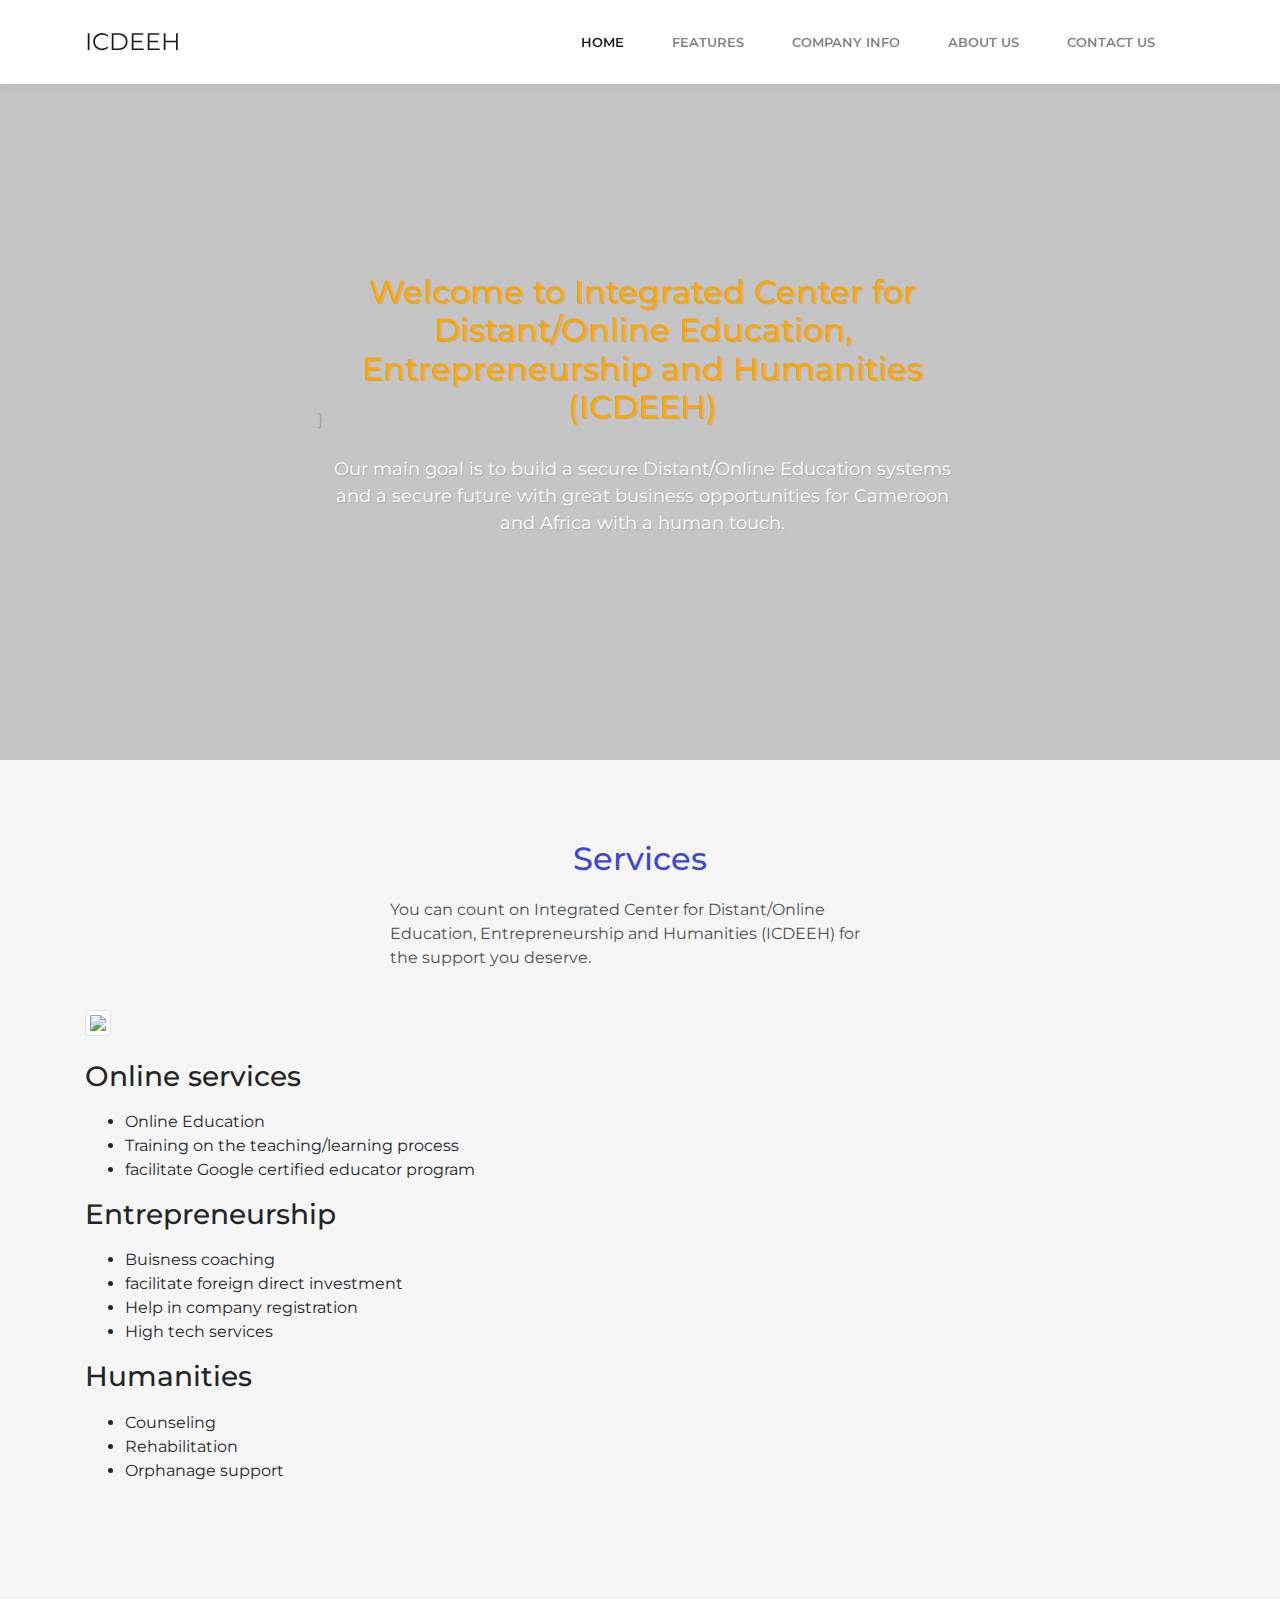
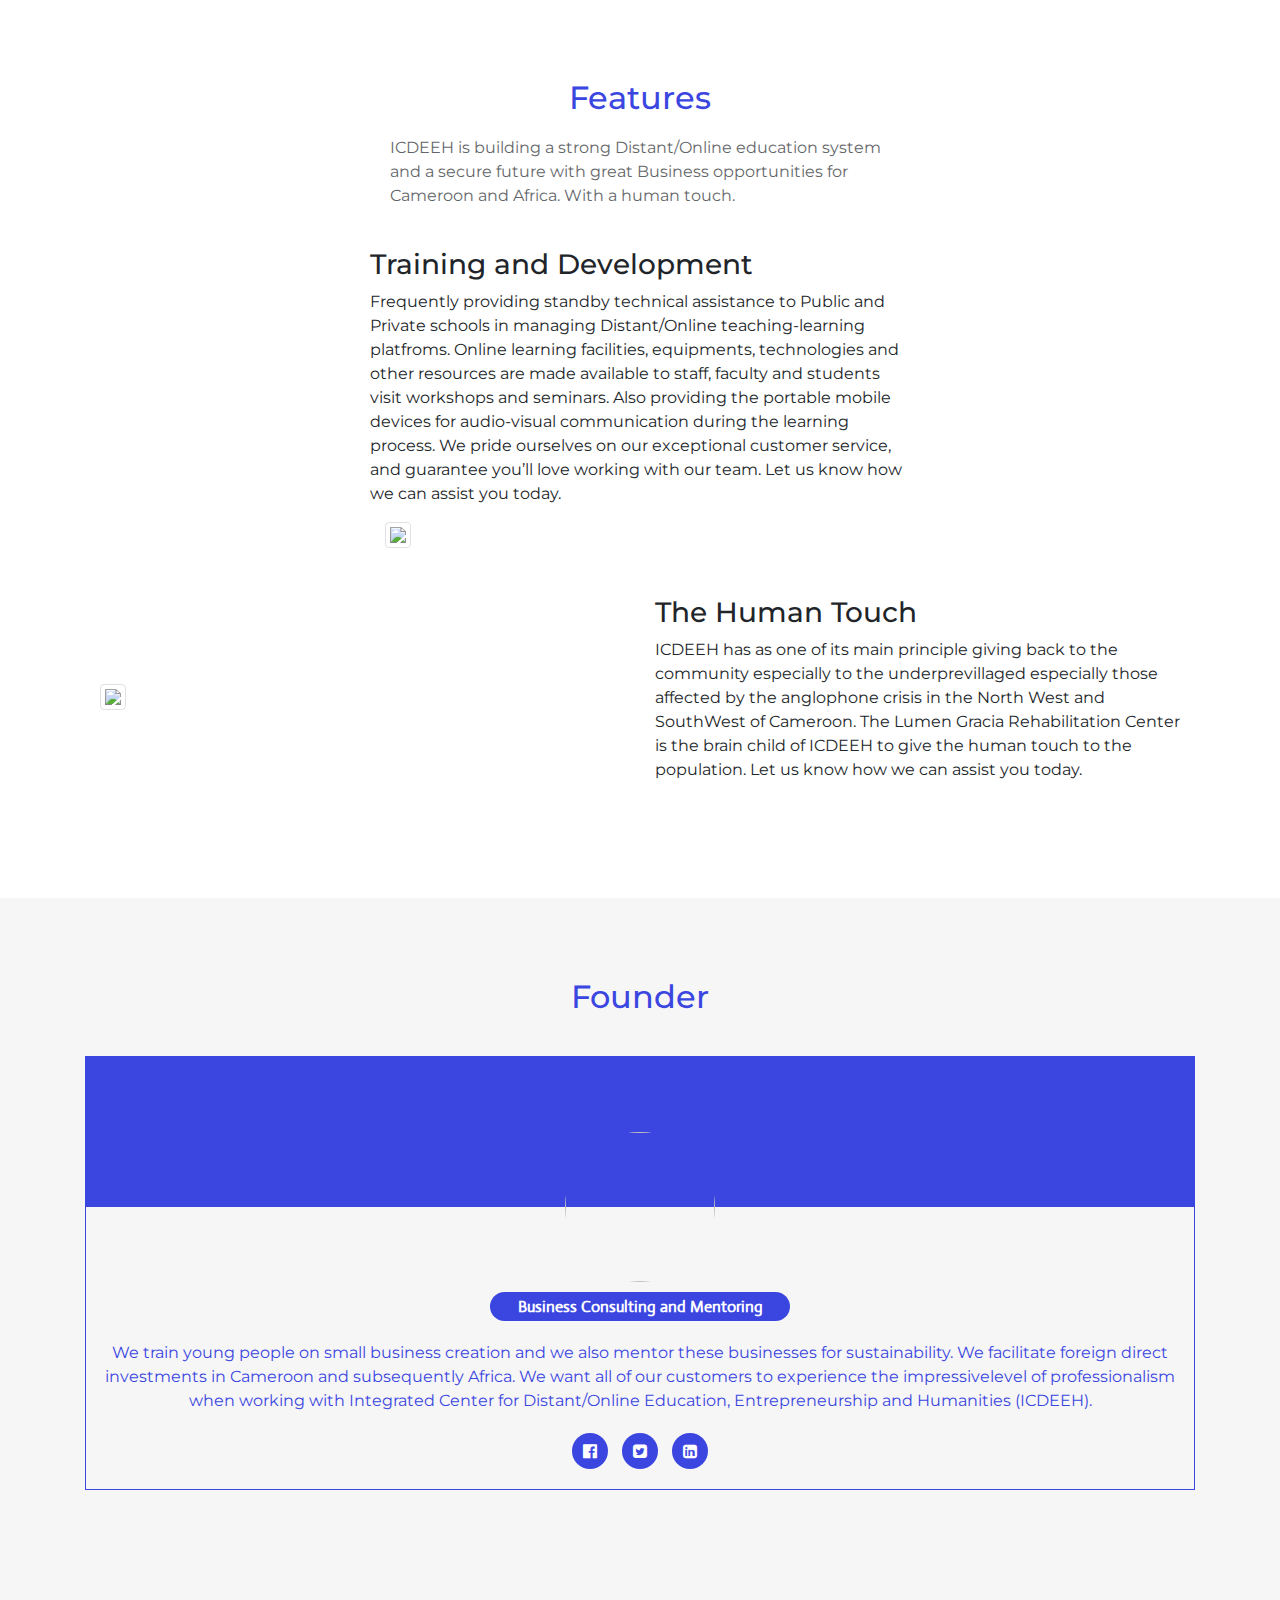
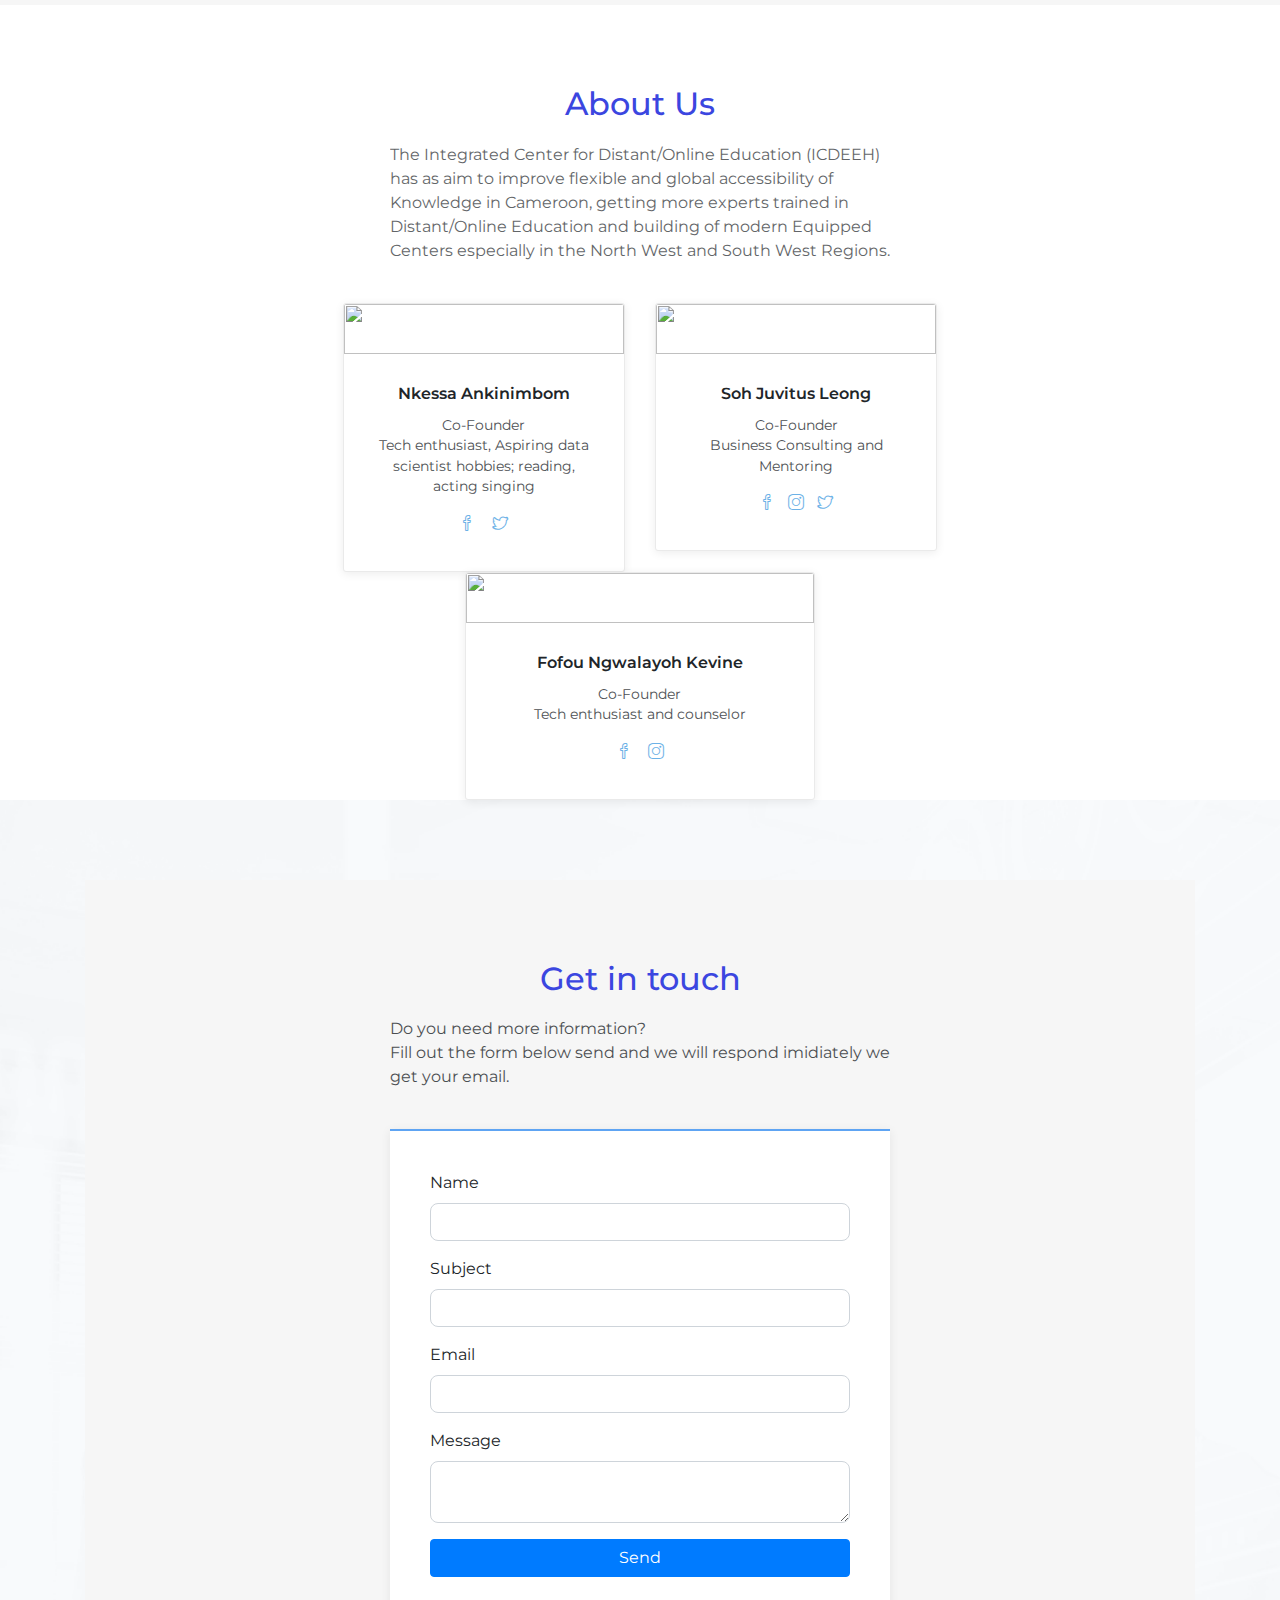
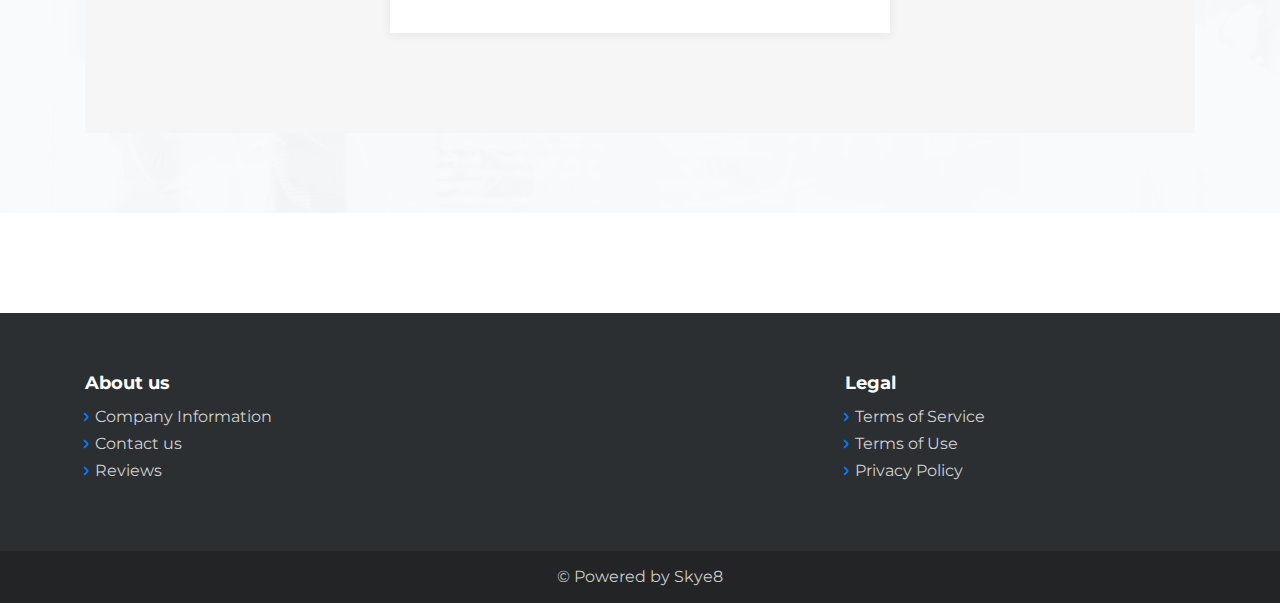
==== index.html @ c509e7cc "Add files via upload" ====
<!DOCTYPE html>
<html>

<head>
    <meta charset="utf-8">
    <meta name="viewport" content="width=device-width, initial-scale=1.0, shrink-to-fit=no">
    <title>ICDEEH</title>
    <link rel="stylesheet" href="assets/bootstrap/css/bootstrap.min.css">
    <link rel="stylesheet" href="https://fonts.googleapis.com/css?family=Montserrat:400,400i,700,700i,600,600i">
    <link rel="stylesheet" href="https://fonts.googleapis.com/css?family=Actor">
    <link rel="stylesheet" href="assets/fonts/font-awesome.min.css">
    <link rel="stylesheet" href="assets/fonts/simple-line-icons.min.css">
    <link rel="stylesheet" href="https://cdnjs.cloudflare.com/ajax/libs/baguettebox.js/1.10.0/baguetteBox.min.css">
    <link rel="stylesheet" href="assets/css/Modern-Contact-Form.css">
    <link rel="stylesheet" href="assets/css/Profile-Card.css">
    <link rel="stylesheet" href="assets/css/smoothproducts.css">
</head>

<body>
    <nav class="navbar navbar-light navbar-expand-lg fixed-top bg-white clean-navbar">
        <div class="container"><a class="navbar-brand logo" href="#">ICDEEH</a><button data-toggle="collapse" class="navbar-toggler" data-target="#navcol-1"><span class="sr-only">Toggle navigation</span><span class="navbar-toggler-icon"></span></button>
            <div class="collapse navbar-collapse"
                id="navcol-1">
                <ul class="nav navbar-nav ml-auto">
                    <li class="nav-item"><a class="nav-link active" href="index.html">Home</a></li>
                    <li class="nav-item"><a class="nav-link" href="features.html">Features</a></li>
                     <li class="nav-item"><a class="nav-link" href="companyinfo.html">Company Info</a></li>
                    <li class="nav-item"><a class="nav-link" href="about-us.html">About Us</a></li>
                    <li class="nav-item"><a class="nav-link" href="contact-us.html">Contact Us</a></li>
                </ul>
            </div>
        </div>
    </nav>
    <main class="page landing-page">
        <section class="clean-block clean-hero" style="background-image:url(&quot;assets/img/qw.jpeg&quot;);color:rgb(22 22 23 / 25%);"> 
}
            <div class="text">
                <h2 style="color:orange;">Welcome to Integrated Center for Distant/Online Education, Entrepreneurship and Humanities (ICDEEH)</h2>
                <p>Our main goal is to build a secure Distant/Online Education systems and a secure future with great business opportunities for Cameroon and Africa with a human touch. </p>
               </div>
        </section>
        <section class="clean-block clean-info dark">
            <div class="container">
                <div class="block-heading">
                    <h2 class="" style ="color:#3b46e0;">Services</h2>
                    <p>You can count on Integrated Center for Distant/Online Education, Entrepreneurship and Humanities (ICDEEH) for the support you deserve. </p>
                </div>
                <div class="row align-items-center">
                    <div class="col-md-6"><img class="img-thumbnail" src="assets/img/service.jpeg"></div>
                    <div class="col-md-6">
                        
                        </div> </div>  <br><h3>Online services</h3>
                       
                             <ul style ="text-align: left;"> 
                       <li>Online Education </li>
                       <li>Training on the teaching/learning process</li>
                       <li>facilitate Google certified educator program</li>
                      </ul>  
                         <h3>Entrepreneurship</h3>
                      
                            <ul style ="text-align: left;"> 
                             <li>Buisness coaching</li>
                             <li> facilitate foreign direct investment</li>
                             <li>Help in company registration</li>
                             <li>High tech services</li>
                           </ul>
                              <h3>Humanities</h3>
                       
                           
                           <ul style ="text-align: left;"> 
                              <li>Counseling</li>
                              <li>Rehabilitation</li>
                              <li>Orphanage support</li>
                            </ul>
                </div>
           
        </section>
        <section class="clean-block features">
            <div class="container">
                <div class="block-heading">
                    <h2 class="" style ="color:#3b46e0;">Features</h2>
                    <p>ICDEEH is building a strong Distant/Online education system and 
                    a secure future with great Business opportunities for Cameroon and Africa. With a human touch. </p>
                </div>
                <div class="row justify-content-center">
                    <div class="col-md-6">
                         <h3>Training and Development</h3>
                        <div class="getting-started-info">
                            <p>Frequently providing standby technical assistance to Public and 
                                Private schools in managing Distant/Online teaching-learning platfroms. 
                                Online learning facilities, equipments, technologies and other resources 
                                are made available to staff, faculty and students visit workshops and seminars. 
                                Also providing the portable mobile devices for audio-visual communication 
                                during the learning process. We pride ourselves on our exceptional customer 
                                service, and guarantee you’ll love working with our team. Let us know how we can assist you today.</p>
                      
                    </div>
                    <div class="col-md-6"><img class="img-thumbnail" src="assets/img/kids.jpeg"></div>
                </div>
            </div>
            <div class="container pt-5">
            <div class="row align-items-center">
                    <div class="col-md-6"><img class="img-thumbnail" src="assets/img/3.jpeg"></div>
                    <div class="col-md-6">
                        <h3>The Human Touch</h3>
                        <div class="getting-started-info">
                            <p>ICDEEH has as one of its main principle giving back to the community 
                                especially to the underprevillaged especially those affected by the anglophone 
                                crisis in the North West and SouthWest of Cameroon. The Lumen Gracia 
                                Rehabilitation Center is the brain child of ICDEEH to give the human 
                                touch to the population.  Let us know how we can assist you today.</p>
                      
                </div>
            </div>
        </section>
        <section class="clean-block slider dark">
            <div class="container">
                <div class="block-heading" style ="color:#3b46e0;">
                    <h2 style ="color:#3b46e0;">Founder</h2>
                </div>
                <div class="profile-card" style ="color:#3b46e0;">
                    <div class="profile-back"></div><img class="rounded-circle profile-pic" src="assets/img/senka.jpeg" style = "height:150px;">
                    <h3 class="profile-name">Business Consulting and Mentoring</h3>
                    <p class="profile-bio">We train young people on small business creation and we 
                        also mentor these businesses for sustainability. We facilitate foreign direct 
                        investments in Cameroon and subsequently Africa. We want all of our customers 
                        to experience the impressivelevel of professionalism when working with Integrated 
                        Center for Distant/Online Education, Entrepreneurship and Humanities (ICDEEH). </p>
                    <ul
                        class="social-list">
                        <li> <i class="fa fa-facebook-official"></i></li>
                        <li> <i class="fa fa-twitter-square"></i></li>
                        <li> <i class="fa fa-linkedin-square"></i></li>
                        </ul>
                </div>
               
            </div>
        </section>
        <section class="clean-block about-us">
            <div class="container">
                <div class="block-heading">
                    <h2 class="" style ="color:#3b46e0;">About Us</h2>
                    <p>The Integrated Center for Distant/Online Education (ICDEEH) has as aim 
                        to improve flexible and global accessibility of Knowledge in Cameroon,
                        getting more experts trained in Distant/Online Education and building
                         of modern Equipped Centers especially in the North West and South West Regions.</p>
                </div>
                <div class="row justify-content-center">
                    <div class="row justify-content-center">
                        <div class="col-sm-6 col-lg-4">
                            <div class="card clean-card text-center"><img class="card-img-top w-100 d-block" src="assets/img/1.jpeg" style = "height:50px;">
                                <div class="card-body info">
                                    <h4 class="card-title">Nkessa Ankinimbom</h4>
                                    <p class="card-text">Co-Founder <br> Tech enthusiast, Aspiring data scientist
                                       hobbies; reading, acting singing
                                       </p>
                                    <div class="icons"><a href="https://web.facebook.com/nkesaankiniimbom.nammyblinky"><i class="icon-social-facebook"></i></a>
                                    
                                    <a href="https://twitter.com/kini_muso"><i class="icon-social-twitter"></i></a></div>
                                </div>
                            </div>
                        </div>
                        <div class="col-sm-6 col-lg-4">
                            <div class="card clean-card text-center"><img class="card-img-top w-100 d-block" src="assets/img/1.jpeg" style = "height:50px;">
                                <div class="card-body info">
                                    <h4 class="card-title">Soh Juvitus Leong</h4>
                                    <p class="card-text">Co-Founder <br> Business Consulting and Mentoring
                                       </p>
                                   <div class="icons"><a href="https://www.facebook.com/soh.juvitusleong.1"><i class="icon-social-facebook"></i></a><a href="https://www.instagram.com/invites/contact/?i=1l62acg8d7squ&utm_content=6cb8hrg"><i class="icon-social-instagram"></i></a><a href="https://twitter.com/soh_juvitus?s=09"><i class="icon-social-twitter"></i></a></div>
                            </div>
                                </div>
                            </div>
                        </div>
                        <div class="col-sm-6 col-lg-4">
                            <div class="card clean-card text-center"><img class="card-img-top w-100 d-block" src="assets/img/1.jpeg" style = "height:50px;">
                                <div class="card-body info">
                                     <h4 class="card-title">Fofou Ngwalayoh Kevine</h4>
                                <p class="card-text">Co-Founder <br> Tech enthusiast 
                                  and counselor
                                   </p>
                                <div class="icons"><a href="https://www.facebook.com/fofou.kevine"><i class="icon-social-facebook"></i></a>
                                <a href="https://www.instagram.com/invites/contact/?i=qhvvmrdb8po&utm_content=2n4ryve"><i class="icon-social-instagram"></i></a>
                                </div>
                                </div>
                            </div>
                        </div>
                    </div>
                </div>
            </div>
            <section class="getintouch">
                <div class="container modern-form">
                    <main class="page contact-us-page-index">
                        <section class="clean-block clean-form dark">
                            <div class="container">
                                <div class="block-heading" >
                                    <h2 class="" style ="color:#3b46e0;">Get in touch</h2>
                                    <p>Do you need more information? <br> Fill out the form below send and we will respond imidiately we get your email.</p>
                                </div>
                                <form id="contact_form" name="contact_form" method="POST" action="contact.php">
                                    <div class="form-group"><label>Name</label><input class="form-control" type="text"name="f1" required=""></div>
                                    <div class="form-group"><label>Subject</label><input class="form-control" type="text" name="f2" required=""></div>
                                    <div class="form-group"><label>Email</label><input class="form-control" type="email" name="f3" required=""></div>
                                    <div class="form-group"><label>Message</label><textarea class="form-control"></textarea name="f5" required=""></div>
                                    <div class="form-group"><button class="btn btn-primary btn-block"  type="submit">Send</button></div>
                                </form>
                            </div>
                        </section>
                    </div>
            
            </section>
        </section>
    </main>
    <footer class="page-footer dark">
        <div class="container">
            <div class="row">
                <div class="col-sm-4">
                    <h5>About us</h5>
                    <ul>
                        <li><a href="companyinfo.html">Company Information</a></li>
                        <li><a href="contact-us.html">Contact us</a></li>
                        <li><a href="#">Reviews</a></li>
                    </ul>
                </div>
                <div class="col-sm-4">
                   
                </div>
                <div class="col-sm-4">
                    <h5>Legal</h5>
                    <ul>
                        <li><a href="#">Terms of Service</a></li>
                        <li><a href="#">Terms of Use</a></li>
                        <li><a href="#">Privacy Policy</a></li>
                    </ul>
                </div>
            </div>
        </div>
        <div class="footer-copyright">
            <p>© Powered by Skye8</p>
        </div>
    </footer>
    <script src="assets/js/jquery.min.js"></script>
    <script src="assets/bootstrap/js/bootstrap.min.js"></script>
    <script src="https://cdnjs.cloudflare.com/ajax/libs/baguettebox.js/1.10.0/baguetteBox.min.js"></script>
    <script src="assets/js/smoothproducts.min.js"></script>
    <script src="assets/js/theme.js"></script>
</body>

</html>
---- assets/css/Modern-Contact-Form.css ----
.submit-now {
  margin-top: 20px;
  font-size: 16px;
  width: 200px;
  height: 50px;
  background-color: #3b46e0;
  border-color: transparent;
}

.form-control.input {
  border: 0;
  background: transparent;
  border-bottom: 1px solid silver;
  border-radius: 0px !important;
}

.getintouch {
  height: auto;
  background-image: url("../../assets/img/Get%20In%20touch/GetInTouch.png");
  background-size: cover;
  background-repeat: no-repeat;
}

input[type="text"], input[type="email"], input[type="tel"], textarea {
  border-radius: 0 !important;
}

input[type="text"], input[type="email"], input[type="tel"], textarea {
  border-radius: 8px !important;
}

.btn-primary:hover {
  color: #fff;
  background-color: #3b46e0;
  border-color: #3b46e0;
  box-shadow: 0px 10px 15px rgba(157,157,157,0.4);
}

.btn-primary:not(:disabled):not(.disabled).active, .btn-primary:not(:disabled):not(.disabled):active, .show > .btn-primary.dropdown-toggle {
  color: #fff;
  background-color: #3b46e0;
  border-color: #3b46e0;
}

.modern-form {
  padding-top: 80px;
  padding-bottom: 80px;
}

.modern-form__hr {
  border-color: #3b46e0;
  border-width: 2px;
  width: 121px;
}

.modern-form__form-container {
  padding-top: 100px;
}

.modern-form__form-group--padding-r {
  padding-right: 20px;
}

.modern-form__form-group--padding-t {
  padding-top: 50px;
}

.modern-form__form-control--textarea {
  height: 95px !important;
  resize: none;
}
---- assets/css/Profile-Card.css ----
.profile-back {
  background-color: #3b46e0;
  height: 150px;
  margin-bottom: -75px;
}

.profile-pic {
  width: 150px;
  height: 150px;
  margin-bottom: 10px;
}

.profile-card {
  text-align: center;
  margin-bottom: 15px;
  border: 1px solid #3b46e0;
}

.profile-name {
  background-color: #3b46e0;
  color: #fff;
  font-family: 'Actor', sans-serif;
  font-size: 16px;
  font-weight: bold;
  padding: 5px 0;
  border-radius: 100px;
  max-width: 300px;
  margin: 0 auto 10px auto;
}

.profile-card .social-list {
  list-style: none;
  padding: 0;
  margin-bottom: 20px;
}

.profile-card .social-list li {
  display: inline;
  margin: 0 5px;
  /*background-color: #9b1f1f;*/
  /*color: #fff;*/
  /*padding: 10px;*/
  /*border-radius: 100%;*/
}

.profile-bio {
  margin-bottom: 10px;
  padding: 10px;
}

.profile-card .social-list li i {
  background-color: #3b46e0;
  color: #fff;
  padding: 10px 11px;
  border-radius: 100%;
}
---- assets/css/smoothproducts.css ----
html, body {
  height: 100%;
  width: 100%;
}

.sp-loading {
  text-align: center;
  max-width: 270px;
  padding: 15px;
  border: 5px solid #eee;
  border-radius: 3px;
  font-size: 12px;
  color: rgba(238, 227, 227, 0.89);
}

.sp-wrap {
  display: none;
  line-height: 0;
  font-size: 0;
  background: #eee;
  border: 5px solid #eee;
  border-radius: 3px;
  position: relative;
  margin: 0 25px 15px 0;
  float: left;
  max-width: 300px;
}

.sp-thumbs {
  text-align: left;
  display: inline-block;
}

.sp-thumbs img {
  min-height: 50px;
  min-width: 50px;
  max-width: 50px;
}

.sp-thumbs a:link, .sp-thumbs a:visited {
  width: 50px;
  height: 50px;
  overflow: hidden;
  opacity: .3;
  display: inline-block;
  background-size: cover;
  background-position: center;
  -webkit-transition: all .2s ease-out;
  -moz-transition: all .2s ease-out;
  -ms-transition: all .2s ease-out;
  -o-transition: all .2s ease-out;
  transition: all .2s ease-out;
}

.sp-thumbs a:hover {
  opacity: 1;
}

.sp-thumbs a:active, .sp-current {
  opacity: 1!important;
  position: relative;
}

.sp-large {
  position: relative;
  overflow: hidden;
  top: 0;
  left: 0;
}

.sp-large a img {
  max-width: 100%;
  height: auto;
}

.sp-large a {
  display: block;
}

.sp-zoom {
  position: absolute;
  left: -50%;
  top: -50%;
  cursor: -webkit-zoom-in;
  cursor: -moz-zoom-in;
  cursor: zoom-in;
  display: none;
}

.sp-lightbox {
  position: fixed;
  top: 0;
  left: 0;
  height: 100%;
  width: 100%;
  background: rgb(0, 0, 0);
  background: rgba(0, 0, 0, .9);
  z-index: 1031;
  display: none;
  cursor: pointer;
}

.sp-lightbox img {
  position: absolute;
  margin: auto;
  top: 0;
  bottom: 0;
  left: 0;
  right: 0;
  max-width: 90%;
  max-height: 90%;
  border: 2px solid #fff;
}

#sp-prev, #sp-next {
  position: absolute;
  top: 50%;
  margin-top: -25px;
  z-index: 501;
  color: #fff;
  padding: 14px;
  text-decoration: none;
  background: #000;
  border-radius: 25px;
  border: 2px solid #fff;
  width: 50px;
  height: 50px;
  box-sizing: border-box;
  transition: .2s;
}

#sp-prev {
  left: 10px;
}

#sp-prev:before {
  content: '';
  border: 7px solid transparent;
  border-right: 15px solid #fff;
  position: absolute;
  top: 16px;
  left: 7px;
}

#sp-next {
  right: 10px;
}

#sp-next:before {
  content: '';
  border: 7px solid transparent;
  border-left: 15px solid white;
  position: absolute;
  top: 16px;
  left: 18px;
}

#sp-prev:hover, #sp-next:hover {
  background: #444;
}

@media screen and (max-width: 400px) {
  .sp-wrap {
    margin: 0 0 15px 0;
  }
}

@media screen and (max-width: 400px) {
  #sp-prev, #sp-next {
    top: auto;
    margin-top: 0;
    bottom: 25px;
  }
}
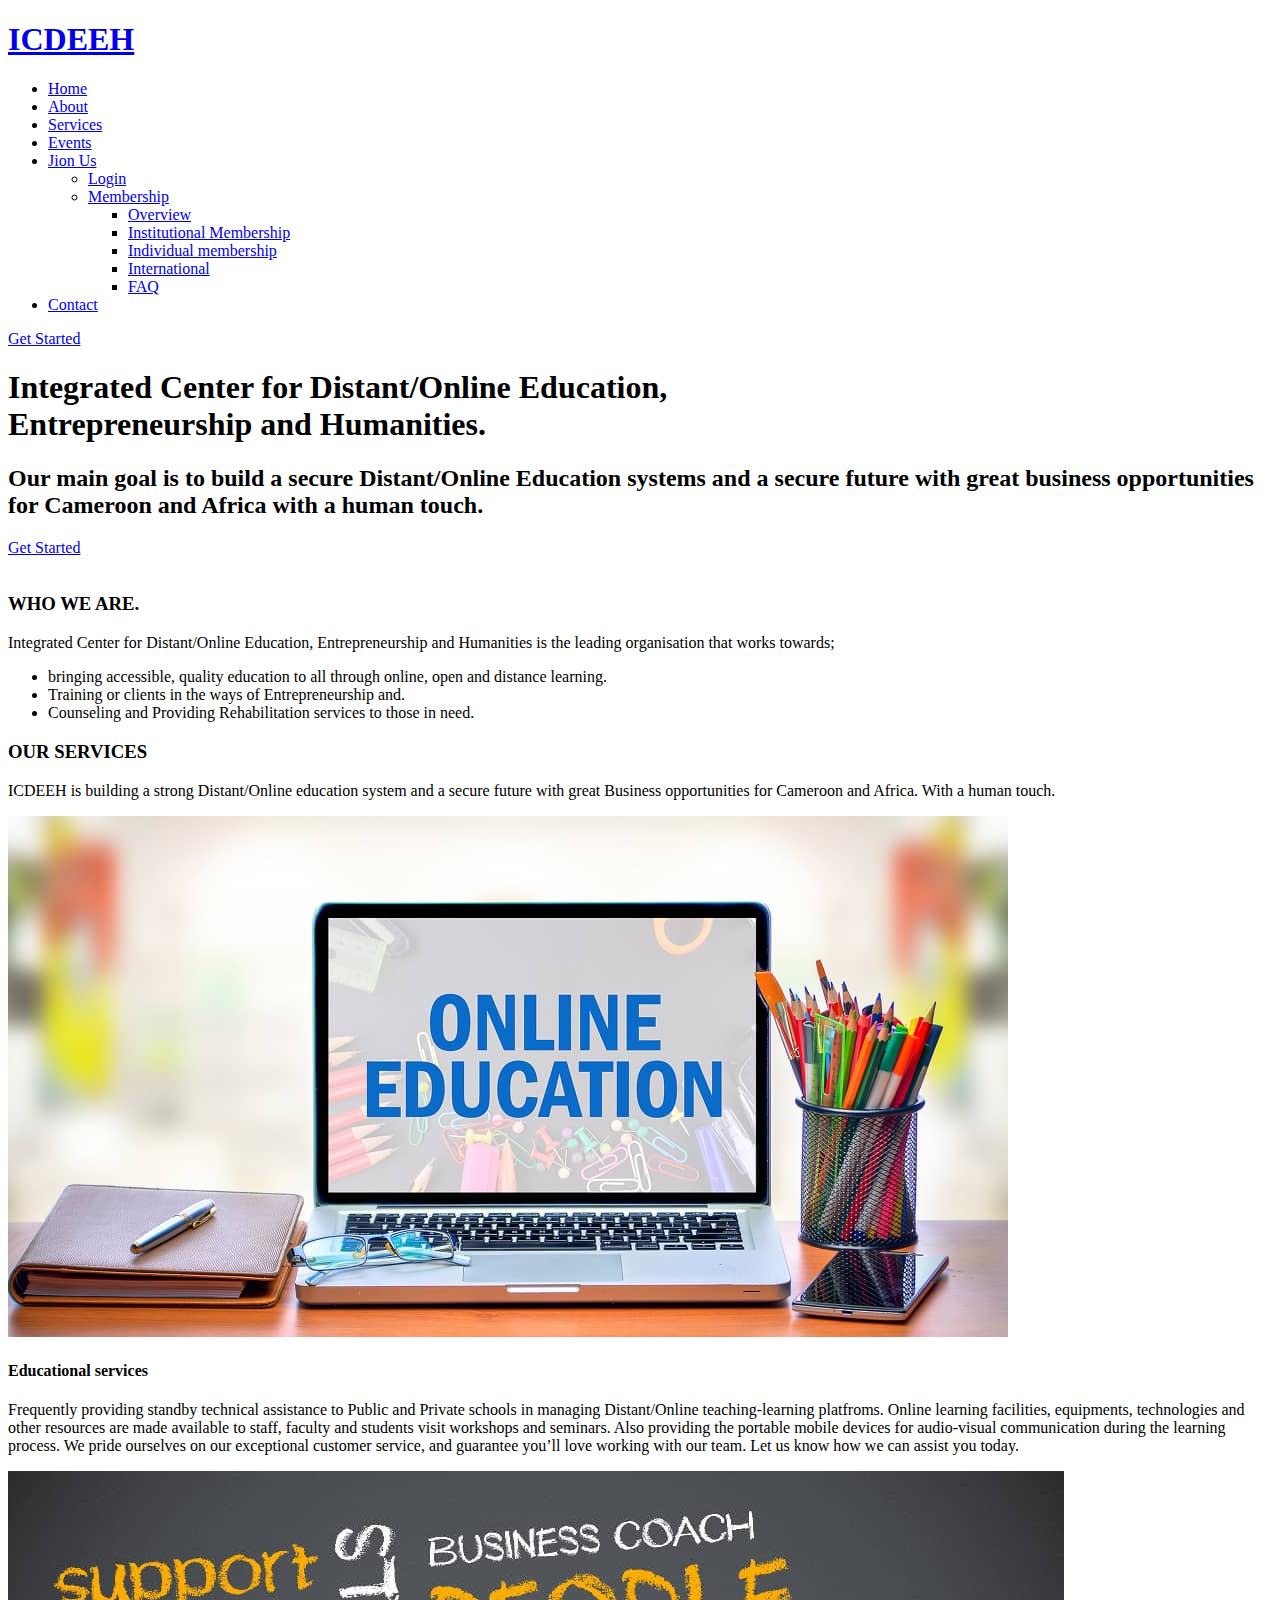
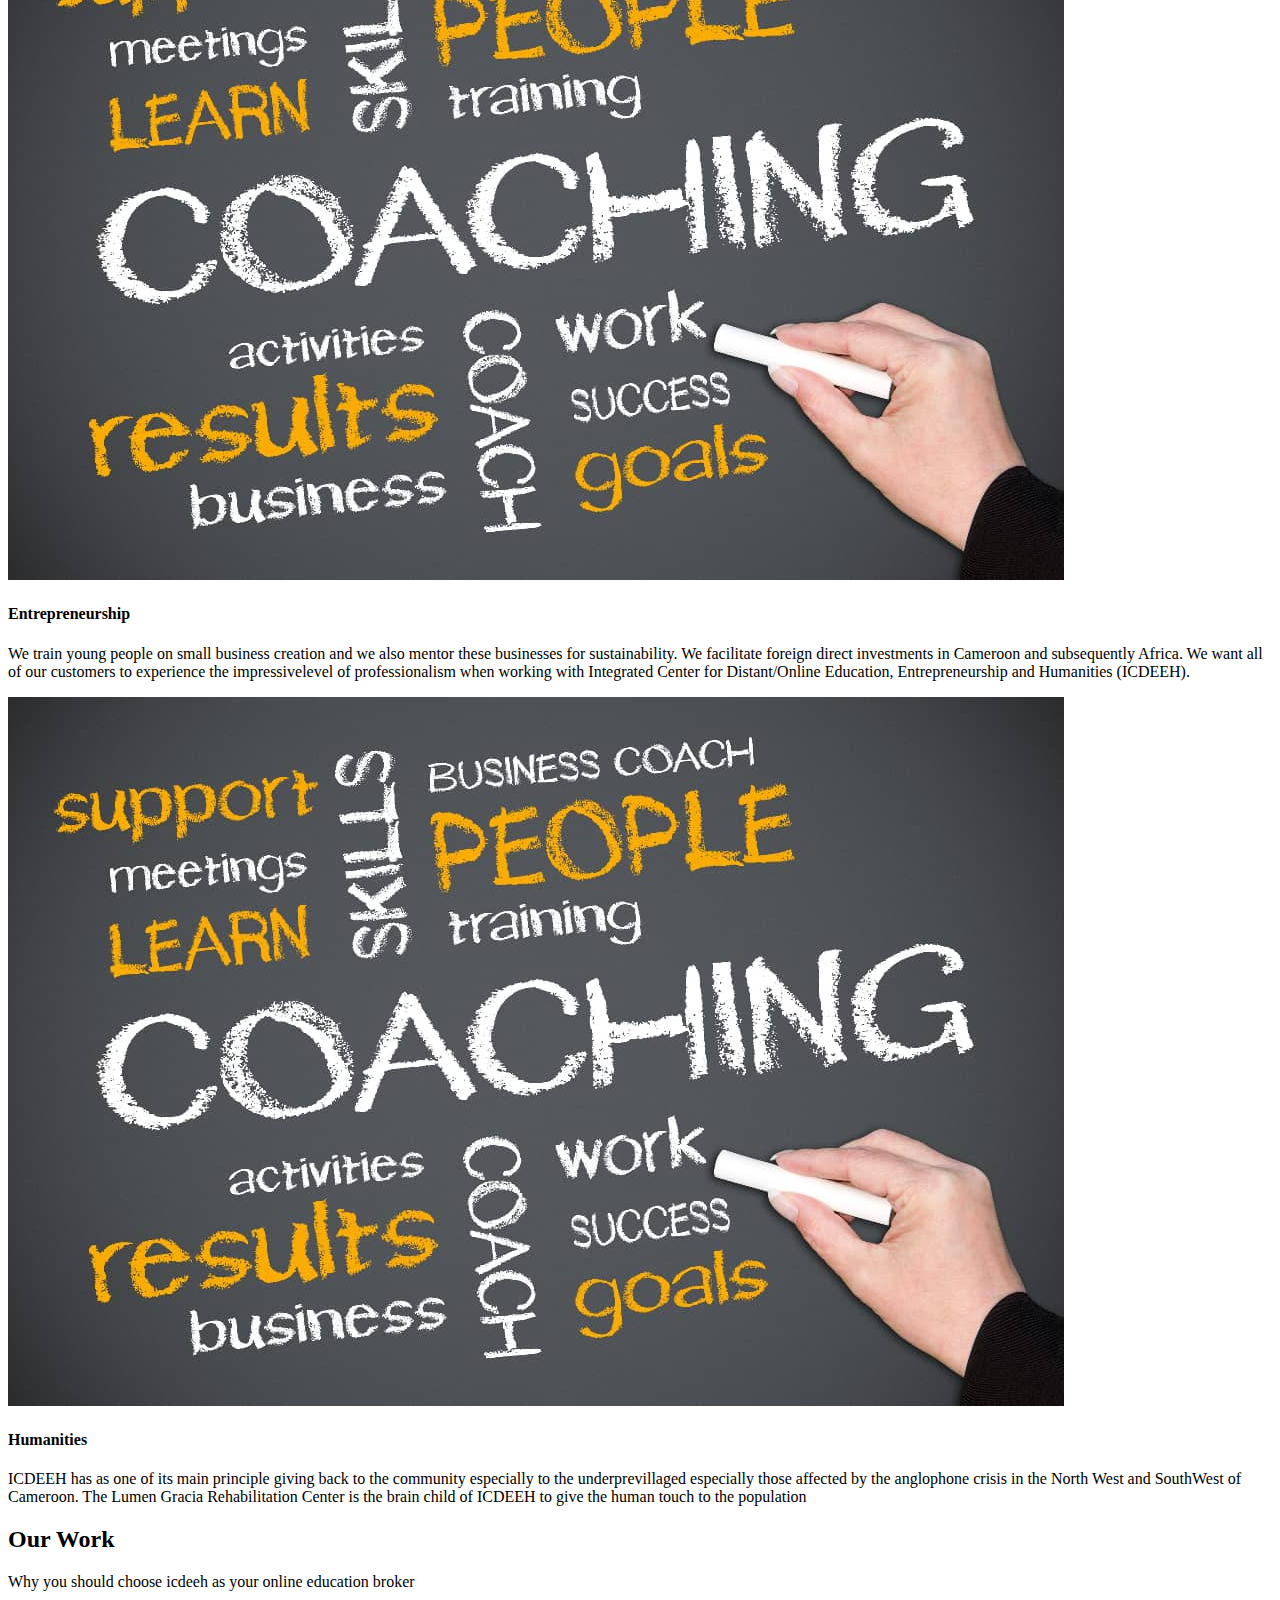
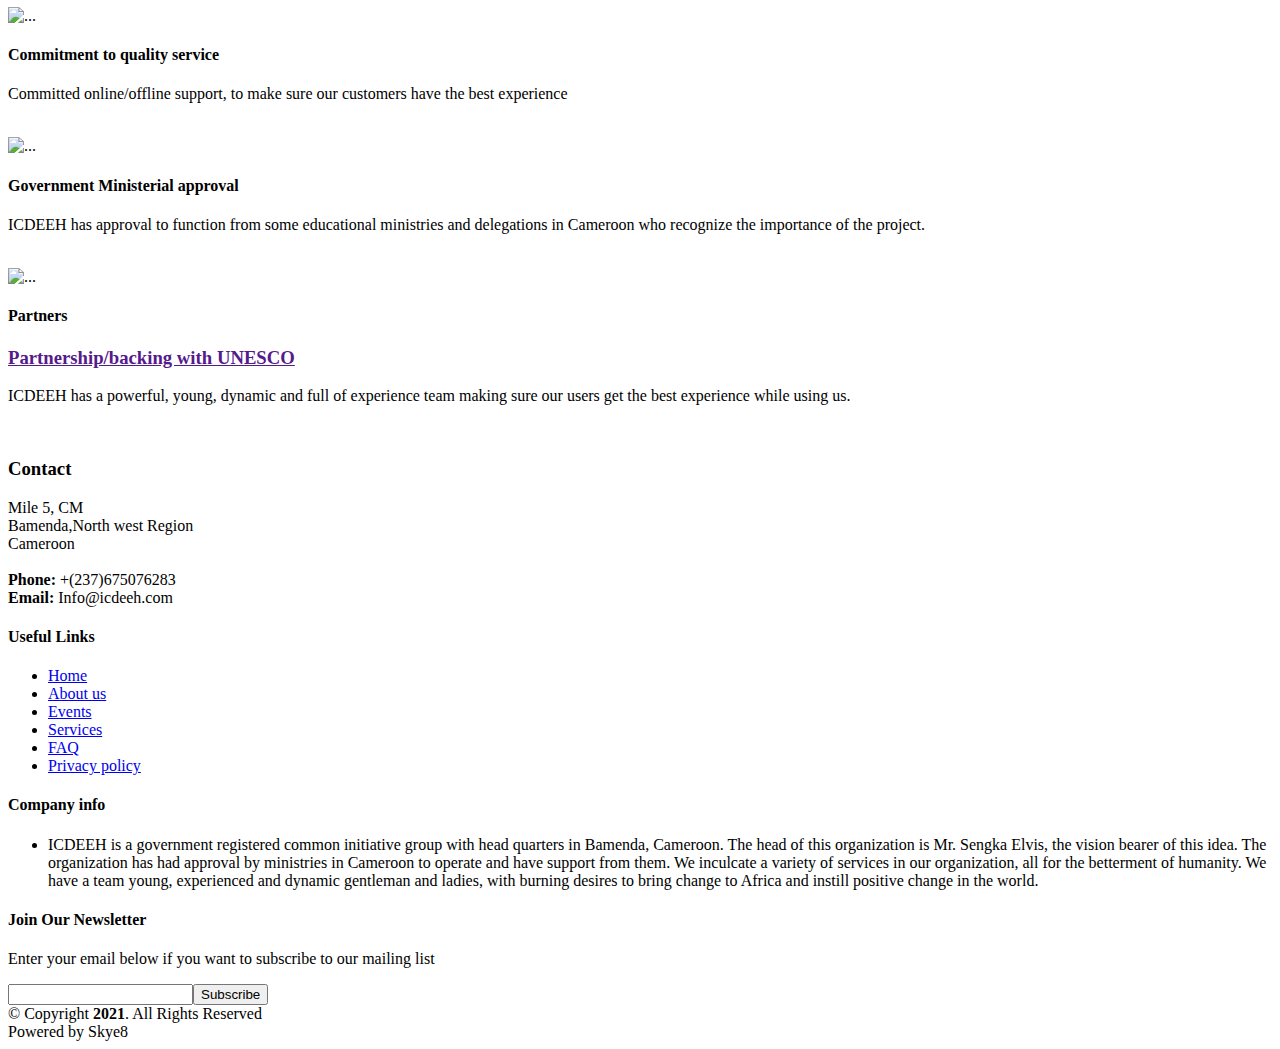
==== commit 58c0f9e6: "Add files via upload" ====
--- a/index.html
+++ b/index.html
@@ -1,248 +1,455 @@
-<!DOCTYPE html>
-<html>
-
-<head>
-    <meta charset="utf-8">
-    <meta name="viewport" content="width=device-width, initial-scale=1.0, shrink-to-fit=no">
-    <title>ICDEEH</title>
-    <link rel="stylesheet" href="assets/bootstrap/css/bootstrap.min.css">
-    <link rel="stylesheet" href="https://fonts.googleapis.com/css?family=Montserrat:400,400i,700,700i,600,600i">
-    <link rel="stylesheet" href="https://fonts.googleapis.com/css?family=Actor">
-    <link rel="stylesheet" href="assets/fonts/font-awesome.min.css">
-    <link rel="stylesheet" href="assets/fonts/simple-line-icons.min.css">
-    <link rel="stylesheet" href="https://cdnjs.cloudflare.com/ajax/libs/baguettebox.js/1.10.0/baguetteBox.min.css">
-    <link rel="stylesheet" href="assets/css/Modern-Contact-Form.css">
-    <link rel="stylesheet" href="assets/css/Profile-Card.css">
-    <link rel="stylesheet" href="assets/css/smoothproducts.css">
-</head>
-
-<body>
-    <nav class="navbar navbar-light navbar-expand-lg fixed-top bg-white clean-navbar">
-        <div class="container"><a class="navbar-brand logo" href="#">ICDEEH</a><button data-toggle="collapse" class="navbar-toggler" data-target="#navcol-1"><span class="sr-only">Toggle navigation</span><span class="navbar-toggler-icon"></span></button>
-            <div class="collapse navbar-collapse"
-                id="navcol-1">
-                <ul class="nav navbar-nav ml-auto">
-                    <li class="nav-item"><a class="nav-link active" href="index.html">Home</a></li>
-                    <li class="nav-item"><a class="nav-link" href="features.html">Features</a></li>
-                     <li class="nav-item"><a class="nav-link" href="companyinfo.html">Company Info</a></li>
-                    <li class="nav-item"><a class="nav-link" href="about-us.html">About Us</a></li>
-                    <li class="nav-item"><a class="nav-link" href="contact-us.html">Contact Us</a></li>
-                </ul>
-            </div>
-        </div>
-    </nav>
-    <main class="page landing-page">
-        <section class="clean-block clean-hero" style="background-image:url(&quot;assets/img/qw.jpeg&quot;);color:rgb(22 22 23 / 25%);"> 
-}
-            <div class="text">
-                <h2 style="color:orange;">Welcome to Integrated Center for Distant/Online Education, Entrepreneurship and Humanities (ICDEEH)</h2>
-                <p>Our main goal is to build a secure Distant/Online Education systems and a secure future with great business opportunities for Cameroon and Africa with a human touch. </p>
-               </div>
-        </section>
-        <section class="clean-block clean-info dark">
-            <div class="container">
-                <div class="block-heading">
-                    <h2 class="" style ="color:#3b46e0;">Services</h2>
-                    <p>You can count on Integrated Center for Distant/Online Education, Entrepreneurship and Humanities (ICDEEH) for the support you deserve. </p>
-                </div>
-                <div class="row align-items-center">
-                    <div class="col-md-6"><img class="img-thumbnail" src="assets/img/service.jpeg"></div>
-                    <div class="col-md-6">
-                        
-                        </div> </div>  <br><h3>Online services</h3>
-                       
-                             <ul style ="text-align: left;"> 
-                       <li>Online Education </li>
-                       <li>Training on the teaching/learning process</li>
-                       <li>facilitate Google certified educator program</li>
-                      </ul>  
-                         <h3>Entrepreneurship</h3>
-                      
-                            <ul style ="text-align: left;"> 
-                             <li>Buisness coaching</li>
-                             <li> facilitate foreign direct investment</li>
-                             <li>Help in company registration</li>
-                             <li>High tech services</li>
-                           </ul>
-                              <h3>Humanities</h3>
-                       
-                           
-                           <ul style ="text-align: left;"> 
-                              <li>Counseling</li>
-                              <li>Rehabilitation</li>
-                              <li>Orphanage support</li>
-                            </ul>
-                </div>
-           
-        </section>
-        <section class="clean-block features">
-            <div class="container">
-                <div class="block-heading">
-                    <h2 class="" style ="color:#3b46e0;">Features</h2>
-                    <p>ICDEEH is building a strong Distant/Online education system and 
-                    a secure future with great Business opportunities for Cameroon and Africa. With a human touch. </p>
-                </div>
-                <div class="row justify-content-center">
-                    <div class="col-md-6">
-                         <h3>Training and Development</h3>
-                        <div class="getting-started-info">
-                            <p>Frequently providing standby technical assistance to Public and 
-                                Private schools in managing Distant/Online teaching-learning platfroms. 
-                                Online learning facilities, equipments, technologies and other resources 
-                                are made available to staff, faculty and students visit workshops and seminars. 
-                                Also providing the portable mobile devices for audio-visual communication 
-                                during the learning process. We pride ourselves on our exceptional customer 
-                                service, and guarantee you’ll love working with our team. Let us know how we can assist you today.</p>
-                      
-                    </div>
-                    <div class="col-md-6"><img class="img-thumbnail" src="assets/img/kids.jpeg"></div>
-                </div>
-            </div>
-            <div class="container pt-5">
-            <div class="row align-items-center">
-                    <div class="col-md-6"><img class="img-thumbnail" src="assets/img/3.jpeg"></div>
-                    <div class="col-md-6">
-                        <h3>The Human Touch</h3>
-                        <div class="getting-started-info">
-                            <p>ICDEEH has as one of its main principle giving back to the community 
-                                especially to the underprevillaged especially those affected by the anglophone 
-                                crisis in the North West and SouthWest of Cameroon. The Lumen Gracia 
-                                Rehabilitation Center is the brain child of ICDEEH to give the human 
-                                touch to the population.  Let us know how we can assist you today.</p>
-                      
-                </div>
-            </div>
-        </section>
-        <section class="clean-block slider dark">
-            <div class="container">
-                <div class="block-heading" style ="color:#3b46e0;">
-                    <h2 style ="color:#3b46e0;">Founder</h2>
-                </div>
-                <div class="profile-card" style ="color:#3b46e0;">
-                    <div class="profile-back"></div><img class="rounded-circle profile-pic" src="assets/img/senka.jpeg" style = "height:150px;">
-                    <h3 class="profile-name">Business Consulting and Mentoring</h3>
-                    <p class="profile-bio">We train young people on small business creation and we 
-                        also mentor these businesses for sustainability. We facilitate foreign direct 
-                        investments in Cameroon and subsequently Africa. We want all of our customers 
-                        to experience the impressivelevel of professionalism when working with Integrated 
-                        Center for Distant/Online Education, Entrepreneurship and Humanities (ICDEEH). </p>
-                    <ul
-                        class="social-list">
-                        <li> <i class="fa fa-facebook-official"></i></li>
-                        <li> <i class="fa fa-twitter-square"></i></li>
-                        <li> <i class="fa fa-linkedin-square"></i></li>
-                        </ul>
-                </div>
-               
-            </div>
-        </section>
-        <section class="clean-block about-us">
-            <div class="container">
-                <div class="block-heading">
-                    <h2 class="" style ="color:#3b46e0;">About Us</h2>
-                    <p>The Integrated Center for Distant/Online Education (ICDEEH) has as aim 
-                        to improve flexible and global accessibility of Knowledge in Cameroon,
-                        getting more experts trained in Distant/Online Education and building
-                         of modern Equipped Centers especially in the North West and South West Regions.</p>
-                </div>
-                <div class="row justify-content-center">
-                    <div class="row justify-content-center">
-                        <div class="col-sm-6 col-lg-4">
-                            <div class="card clean-card text-center"><img class="card-img-top w-100 d-block" src="assets/img/1.jpeg" style = "height:50px;">
-                                <div class="card-body info">
-                                    <h4 class="card-title">Nkessa Ankinimbom</h4>
-                                    <p class="card-text">Co-Founder <br> Tech enthusiast, Aspiring data scientist
-                                       hobbies; reading, acting singing
-                                       </p>
-                                    <div class="icons"><a href="https://web.facebook.com/nkesaankiniimbom.nammyblinky"><i class="icon-social-facebook"></i></a>
-                                    
-                                    <a href="https://twitter.com/kini_muso"><i class="icon-social-twitter"></i></a></div>
-                                </div>
-                            </div>
-                        </div>
-                        <div class="col-sm-6 col-lg-4">
-                            <div class="card clean-card text-center"><img class="card-img-top w-100 d-block" src="assets/img/1.jpeg" style = "height:50px;">
-                                <div class="card-body info">
-                                    <h4 class="card-title">Soh Juvitus Leong</h4>
-                                    <p class="card-text">Co-Founder <br> Business Consulting and Mentoring
-                                       </p>
-                                   <div class="icons"><a href="https://www.facebook.com/soh.juvitusleong.1"><i class="icon-social-facebook"></i></a><a href="https://www.instagram.com/invites/contact/?i=1l62acg8d7squ&utm_content=6cb8hrg"><i class="icon-social-instagram"></i></a><a href="https://twitter.com/soh_juvitus?s=09"><i class="icon-social-twitter"></i></a></div>
-                            </div>
-                                </div>
-                            </div>
-                        </div>
-                        <div class="col-sm-6 col-lg-4">
-                            <div class="card clean-card text-center"><img class="card-img-top w-100 d-block" src="assets/img/1.jpeg" style = "height:50px;">
-                                <div class="card-body info">
-                                     <h4 class="card-title">Fofou Ngwalayoh Kevine</h4>
-                                <p class="card-text">Co-Founder <br> Tech enthusiast 
-                                  and counselor
-                                   </p>
-                                <div class="icons"><a href="https://www.facebook.com/fofou.kevine"><i class="icon-social-facebook"></i></a>
-                                <a href="https://www.instagram.com/invites/contact/?i=qhvvmrdb8po&utm_content=2n4ryve"><i class="icon-social-instagram"></i></a>
-                                </div>
-                                </div>
-                            </div>
-                        </div>
-                    </div>
-                </div>
-            </div>
-            <section class="getintouch">
-                <div class="container modern-form">
-                    <main class="page contact-us-page-index">
-                        <section class="clean-block clean-form dark">
-                            <div class="container">
-                                <div class="block-heading" >
-                                    <h2 class="" style ="color:#3b46e0;">Get in touch</h2>
-                                    <p>Do you need more information? <br> Fill out the form below send and we will respond imidiately we get your email.</p>
-                                </div>
-                                <form id="contact_form" name="contact_form" method="POST" action="contact.php">
-                                    <div class="form-group"><label>Name</label><input class="form-control" type="text"name="f1" required=""></div>
-                                    <div class="form-group"><label>Subject</label><input class="form-control" type="text" name="f2" required=""></div>
-                                    <div class="form-group"><label>Email</label><input class="form-control" type="email" name="f3" required=""></div>
-                                    <div class="form-group"><label>Message</label><textarea class="form-control"></textarea name="f5" required=""></div>
-                                    <div class="form-group"><button class="btn btn-primary btn-block"  type="submit">Send</button></div>
-                                </form>
-                            </div>
-                        </section>
-                    </div>
-            
-            </section>
-        </section>
-    </main>
-    <footer class="page-footer dark">
-        <div class="container">
-            <div class="row">
-                <div class="col-sm-4">
-                    <h5>About us</h5>
-                    <ul>
-                        <li><a href="companyinfo.html">Company Information</a></li>
-                        <li><a href="contact-us.html">Contact us</a></li>
-                        <li><a href="#">Reviews</a></li>
-                    </ul>
-                </div>
-                <div class="col-sm-4">
-                   
-                </div>
-                <div class="col-sm-4">
-                    <h5>Legal</h5>
-                    <ul>
-                        <li><a href="#">Terms of Service</a></li>
-                        <li><a href="#">Terms of Use</a></li>
-                        <li><a href="#">Privacy Policy</a></li>
-                    </ul>
-                </div>
-            </div>
-        </div>
-        <div class="footer-copyright">
-            <p>© Powered by Skye8</p>
-        </div>
-    </footer>
-    <script src="assets/js/jquery.min.js"></script>
-    <script src="assets/bootstrap/js/bootstrap.min.js"></script>
-    <script src="https://cdnjs.cloudflare.com/ajax/libs/baguettebox.js/1.10.0/baguetteBox.min.js"></script>
-    <script src="assets/js/smoothproducts.min.js"></script>
-    <script src="assets/js/theme.js"></script>
-</body>
-
+<!DOCTYPE html>
+<html lang="en">
+
+<head>
+  <meta charset="utf-8">
+  <meta content="width=device-width, initial-scale=1.0" name="viewport">
+
+  <title>ICDEEH</title>
+  <meta content="" name="description">
+  <meta content="" name="keywords">
+
+  <!-- Favicons -->
+  <link href="assets/img/favicon.png" rel="icon">
+  <link href="assets/img/apple-touch-icon.png" rel="apple-touch-icon">
+
+  <!-- Google Fonts -->
+  <link href="https://fonts.googleapis.com/css?family=Open+Sans:300,300i,400,400i,600,600i,700,700i|Raleway:300,300i,400,400i,500,500i,600,600i,700,700i|Poppins:300,300i,400,400i,500,500i,600,600i,700,700i" rel="stylesheet">
+
+  <!-- Vendor CSS Files -->
+  <link href="assets/vendor/animate.css/animate.min.css" rel="stylesheet">
+  <link href="assets/vendor/aos/aos.css" rel="stylesheet">
+  <link href="assets/vendor/bootstrap/css/bootstrap.min.css" rel="stylesheet">
+  <link href="assets/vendor/bootstrap-icons/bootstrap-icons.css" rel="stylesheet">
+  <link href="assets/vendor/boxicons/css/boxicons.min.css" rel="stylesheet">
+  <link href="assets/vendor/remixicon/remixicon.css" rel="stylesheet">
+  <link href="assets/vendor/swiper/swiper-bundle.min.css" rel="stylesheet">
+
+  <!--  Main CSS File -->
+  <link href="assets/css/style.css" rel="stylesheet">
+
+</head>
+
+<body>
+
+  <!-- ======= Header ======= -->
+  <header id="header" class="fixed-top">
+    <div class="container d-flex align-items-center">
+
+      <h1 class="logo me-auto"><a href="index.html">ICDEEH</a></h1>
+      <!-- Uncomment below if you prefer to use an image logo -->
+      <!-- <a href="index.html" class="logo me-auto"><img src="assets/img/logo.png" alt="" class="img-fluid"></a>-->
+
+      <nav id="navbar" class="navbar order-last order-lg-0">
+        <ul>
+          <li><a class="active" href="index.html">Home</a></li>
+          <li><a href="about.html">About</a></li>
+          <li><a href="services.html">Services</a></li>
+          <li><a href="events.html">Events</a></li>
+          
+
+          <li class="dropdown"><a href="#"><span>Jion Us</span> <i class="bi bi-chevron-down"></i></a>
+            <ul>
+              <li><a href="login.php">Login</a></li>
+              <li class="dropdown"><a href="#"><span>Membership</span> <i class="bi bi-chevron-right"></i></a>
+                <ul>
+                  <li><a href="overview.html">Overview</a></li>
+                  <li><a href="inst-reg.php">Institutional Membership</a></li>
+                  <li><a href="individual.php">Individual membership</a></li>
+                  <li><a href="international.html">International </a></li>
+                  <li><a href="faq.html">FAQ</a></li>
+                </ul>
+              </li>
+            
+            </ul>
+          </li>
+          <li><a href="contact.html">Contact</a></li>
+        </ul>
+        <i class="bi bi-list mobile-nav-toggle"></i>
+      </nav><!-- .navbar -->
+
+      <a href="overview.html" class="get-started-btn">Get Started</a>
+
+    </div>
+  </header><!-- End Header -->
+
+  <!-- ======= Hero Section ======= -->
+  <section id="hero" class="d-flex justify-content-center align-items-center">
+    <div class="container position-relative" data-aos="zoom-in" data-aos-delay="100">
+      <h1> Integrated Center for Distant/Online Education,<br>
+        Entrepreneurship and Humanities.</h1>
+      <h2>Our main goal is to build a secure Distant/Online
+        Education systems and a secure future with great business
+        opportunities for Cameroon and Africa with a human touch.</h2>
+      <a href="overview.html" class="btn-get-started">Get Started</a>
+    </div>
+  </section><!-- End Hero -->
+
+  <main id="main">
+
+    <!-- ======= About Section ======= -->
+    <section id="about" class="about">
+      <div class="container" data-aos="fade-up">
+
+        <div class="row">
+          <div class="col-lg-6 order-1 order-lg-2" data-aos="fade-left" data-aos-delay="100">
+            <img src="assets/img/about.jpg" class="img-fluid" alt="">
+          </div>
+          <div class="col-lg-6 pt-4 pt-lg-0 order-2 order-lg-1 content">
+            <h3>WHO WE ARE.</h3>
+            <p class="fst-italic">
+              Integrated Center for Distant/Online Education,
+               Entrepreneurship and Humanities is the leading organisation that works towards;
+            </p>
+            <ul>
+              <li><i class="bi bi-check-circle"></i> bringing accessible, quality education to all through online, open and distance learning.</li>
+              <li><i class="bi bi-check-circle"></i> Training or clients in the ways of Entrepreneurship and.</li>
+              <li><i class="bi bi-check-circle"></i> Counseling and Providing Rehabilitation services to those in need.</li>
+            </ul>
+            <p>
+           
+            </p>
+
+          </div>
+        </div>
+
+      </div>
+    </section><!-- End About Section -->
+
+    <!-- ======= Counts Section ======= 
+    <section id="counts" class="counts section-bg">
+      <div class="container">
+
+        <div class="row counters">
+
+          <div class="col-lg-3 col-6 text-center">
+            <span data-purecounter-start="0" data-purecounter-end="1232" data-purecounter-duration="1" class="purecounter"></span>
+            <p>Students</p>
+          </div>
+
+          <div class="col-lg-3 col-6 text-center">
+            <span data-purecounter-start="0" data-purecounter-end="64" data-purecounter-duration="1" class="purecounter"></span>
+            <p>Courses</p>
+          </div>
+
+          <div class="col-lg-3 col-6 text-center">
+            <span data-purecounter-start="0" data-purecounter-end="42" data-purecounter-duration="1" class="purecounter"></span>
+            <p>Events</p>
+          </div>
+
+          <div class="col-lg-3 col-6 text-center">
+            <span data-purecounter-start="0" data-purecounter-end="15" data-purecounter-duration="1" class="purecounter"></span>
+            <p>Trainers</p>
+          </div>
+
+        </div>
+
+      </div>
+    </section>--><!-- End Counts Section -->
+
+    <!-- ======= Why Us Section ======= -->
+    <section id="why-us" class="why-us">
+      <div class="container" data-aos="fade-up">
+       <h3><b>OUR SERVICES</b></h3>
+        <div class="row">
+          <p>ICDEEH is building a strong Distant/Online education 
+            system and a secure future with great Business opportunities for Cameroon and Africa. With a human touch.</p>
+            <div class="column lef">
+                <div class="container"> 
+                
+                    <img src="assets/img/3.jpeg" alt="">
+                    <h4>Educational services</h4>
+                    <p>Frequently providing standby technical assistance to Public and Private schools in managing Distant/Online teaching-learning platfroms. 
+                      Online learning facilities, equipments, technologies and other resources are made available to staff, faculty and students visit workshops
+                       and seminars. Also providing the portable mobile devices for audio-visual communication during the learning process. We pride ourselves
+                       on our exceptional customer service, and guarantee you’ll love working with our team. Let us know how we can assist you today.</p>
+                </div>
+            </div>
+                <div class="column mid"> 
+                  <div class="container">
+                    <img src="assets/img/service.jpeg" alt="">
+                    <h4>Entrepreneurship</h4>
+                    <p>We train young people on small business creation and we also mentor these businesses for sustainability. 
+                      We facilitate foreign direct investments in Cameroon and subsequently Africa. We want all of our customers to experience the 
+                      impressivelevel of professionalism when working with Integrated Center for Distant/Online Education, Entrepreneurship and Humanities (ICDEEH).</p>
+                  </div>
+                </div>
+                <div class="column ryt">
+                  <div class="container">
+                    <img src="assets/img/service.jpeg" alt="">
+                    <h4>Humanities</h4>
+                    <p>ICDEEH has as one of its main principle giving back to the community especially to the underprevillaged especially
+                       those affected by the anglophone crisis in the North West and
+                       SouthWest of Cameroon. The Lumen Gracia Rehabilitation Center is the brain child of ICDEEH to give the human touch to the population</p>
+                  </div>
+                </div>
+          </div><!-- End .content-->
+      </div>
+    </div>
+
+    </section><!-- End Why Us Section -->
+
+    <!-- ======= Features Section ======= 
+    <section id="features" class="features">
+      <div class="container" data-aos="fade-up">
+
+        <div class="row" data-aos="zoom-in" data-aos-delay="100">
+          <div class="col-lg-3 col-md-4">
+            <div class="icon-box">
+              <i class="ri-store-line" style="color: #ffbb2c;"></i>
+              <h3><a href="">Lorem Ipsum</a></h3>
+            </div>
+          </div>
+          <div class="col-lg-3 col-md-4 mt-4 mt-md-0">
+            <div class="icon-box">
+              <i class="ri-bar-chart-box-line" style="color: #5578ff;"></i>
+              <h3><a href="">Dolor Sitema</a></h3>
+            </div>
+          </div>
+          <div class="col-lg-3 col-md-4 mt-4 mt-md-0">
+            <div class="icon-box">
+              <i class="ri-calendar-todo-line" style="color: #e80368;"></i>
+              <h3><a href="">Sed perspiciatis</a></h3>
+            </div>
+          </div>
+          <div class="col-lg-3 col-md-4 mt-4 mt-lg-0">
+            <div class="icon-box">
+              <i class="ri-paint-brush-line" style="color: #e361ff;"></i>
+              <h3><a href="">Magni Dolores</a></h3>
+            </div>
+          </div>
+          <div class="col-lg-3 col-md-4 mt-4">
+            <div class="icon-box">
+              <i class="ri-database-2-line" style="color: #47aeff;"></i>
+              <h3><a href="">Nemo Enim</a></h3>
+            </div>
+          </div>
+          <div class="col-lg-3 col-md-4 mt-4">
+            <div class="icon-box">
+              <i class="ri-gradienter-line" style="color: #ffa76e;"></i>
+              <h3><a href="">Eiusmod Tempor</a></h3>
+            </div>
+          </div>
+          <div class="col-lg-3 col-md-4 mt-4">
+            <div class="icon-box">
+              <i class="ri-file-list-3-line" style="color: #11dbcf;"></i>
+              <h3><a href="">Midela Teren</a></h3>
+            </div>
+          </div>
+          <div class="col-lg-3 col-md-4 mt-4">
+            <div class="icon-box">
+              <i class="ri-price-tag-2-line" style="color: #4233ff;"></i>
+              <h3><a href="">Pira Neve</a></h3>
+            </div>
+          </div>
+          <div class="col-lg-3 col-md-4 mt-4">
+            <div class="icon-box">
+              <i class="ri-anchor-line" style="color: #b2904f;"></i>
+              <h3><a href="">Dirada Pack</a></h3>
+            </div>
+          </div>
+          <div class="col-lg-3 col-md-4 mt-4">
+            <div class="icon-box">
+              <i class="ri-disc-line" style="color: #b20969;"></i>
+              <h3><a href="">Moton Ideal</a></h3>
+            </div>
+          </div>
+          <div class="col-lg-3 col-md-4 mt-4">
+            <div class="icon-box">
+              <i class="ri-base-station-line" style="color: #ff5828;"></i>
+              <h3><a href="">Verdo Park</a></h3>
+            </div>
+          </div>
+          <div class="col-lg-3 col-md-4 mt-4">
+            <div class="icon-box">
+              <i class="ri-fingerprint-line" style="color: #29cc61;"></i>
+              <h3><a href="">Flavor Nivelanda</a></h3>
+            </div>
+          </div>
+        </div>
+
+      </div>
+    </section> End Features Section -->
+
+    <!-- ======= Popular Courses Section ======= -->
+    <section id="popular-courses" class="courses">
+      <div class="container" data-aos="fade-up">
+
+        <div class="section-title">
+          <h2>Our Work</h2>
+          <p>Why you should choose icdeeh as your online education broker</p>
+        </div>
+
+        <div class="row" data-aos="zoom-in" data-aos-delay="100">
+
+          <div class="col-lg-4 col-md-6 d-flex align-items-stretch">
+            <div class="course-item">
+              <img src="assets/img/course-1.jpg" class="img-fluid" alt="...">
+              <div class="course-content">
+                <div class="d-flex justify-content-between align-items-center mb-3">
+                  <h4> Commitment to quality service </h4>
+                 
+                </div>
+
+                <h3><a href=""></a></h3>
+                <p> Committed online/offline support, to make sure our customers have the best experience</p>
+                <div class="trainer d-flex justify-content-between align-items-center">
+                  <div class="trainer-profile d-flex align-items-center">
+                    <img src="assets/img/trainers/trainer-1.jpg" class="img-fluid" alt="">
+                    <span></span>
+                  </div>
+                  <div class="trainer-rank d-flex align-items-center">
+                  
+                  </div>
+                </div>
+              </div>
+            </div>
+          </div> <!-- End Course Item-->
+
+          <div class="col-lg-4 col-md-6 d-flex align-items-stretch mt-4 mt-md-0">
+            <div class="course-item">
+              <img src="assets/img/course-2.jpg" class="img-fluid" alt="...">
+              <div class="course-content">
+                <div class="d-flex justify-content-between align-items-center mb-3">
+                  <h4>Government Ministerial approval</h4>
+                  
+                </div>
+
+                <h3><a href=""></a></h3>
+                <p> ICDEEH has approval to function from some educational ministries and delegations in Cameroon who recognize the importance of the project.</p>
+                <div class="trainer d-flex justify-content-between align-items-center">
+                  <div class="trainer-profile d-flex align-items-center">
+                    <img src="assets/img/trainers/trainer-2.jpg" class="img-fluid" alt="">
+                    <span></span>
+                  </div>
+                  <div class="trainer-rank d-flex align-items-center">
+                  
+                  </div>
+                </div>
+              </div>
+            </div>
+          </div> <!-- End Course Item-->
+
+          <div class="col-lg-4 col-md-6 d-flex align-items-stretch mt-4 mt-lg-0">
+            <div class="course-item">
+              <img src="assets/img/course-3.jpg" class="img-fluid" alt="...">
+              <div class="course-content">
+                <div class="d-flex justify-content-between align-items-center mb-3">
+                  <h4>Partners</h4>
+                
+                </div>
+
+                <h3><a href="">Partnership/backing with UNESCO</a></h3>
+                <p>ICDEEH has a powerful, young, dynamic and full of experience team making sure our users get the best experience while using us.</p>
+                <div class="trainer d-flex justify-content-between align-items-center">
+                  <div class="trainer-profile d-flex align-items-center">
+                    <img src="assets/img/trainers/trainer-3.jpg" class="img-fluid" alt="">
+                    <span></span>
+                  </div>
+                  <div class="trainer-rank d-flex align-items-center">
+                    
+                  </div>
+                </div>
+              </div>
+            </div>
+          </div> <!-- End Course Item-->
+
+        </div>
+
+      </div>
+    </section><!-- End Popular Courses Section -->
+
+  
+
+  </main><!-- End #main -->
+
+  <!-- ======= Footer ======= -->
+  <footer id="footer">
+
+    <div class="footer-top">
+      <div class="container">
+        <div class="row">
+
+          <div class="col-lg-3 col-md-6 footer-contact">
+            <h3>Contact</h3>
+            <p>
+              Mile 5, CM <br>
+              Bamenda,North west Region<br>
+              Cameroon <br><br>
+              <strong>Phone:</strong>  +(237)675076283<br>
+              <strong>Email:</strong> Info@icdeeh.com<br>
+            </p>
+          </div>
+
+          <div class="col-lg-2 col-md-6 footer-links">
+            <h4>Useful Links</h4>
+            <ul>
+              <li><i class="bx bx-chevron-right"></i> <a href="index.html">Home</a></li>
+              <li><i class="bx bx-chevron-right"></i> <a href="about.html">About us</a></li>
+              <li><i class="bx bx-chevron-right"></i> <a href="events.html">Events</a></li>
+              <li><i class="bx bx-chevron-right"></i> <a href="services.html">Services</a></li>
+              <li><i class="bx bx-chevron-right"></i> <a href="faq.html">FAQ</a></li>
+              <li><i class="bx bx-chevron-right"></i> <a href="privacy.html">Privacy policy</a></li>
+            </ul>
+          </div>
+
+          <div class="col-lg-3 col-md-6 footer-links">
+            <h4>Company info</h4>
+            <ul>
+              <li><p>ICDEEH is a government registered common initiative group with head quarters in Bamenda, Cameroon. The head of this organization is 
+                Mr. Sengka Elvis, the vision bearer of this idea. The organization has had approval by ministries in Cameroon to operate and have support 
+                from them. We inculcate a variety of services in our organization, all for the betterment of humanity.
+                We have a team young, 
+                experienced and dynamic gentleman and ladies, with burning desires to bring change to Africa and instill positive change in the world.</p></li>
+             
+            </ul>
+          </div>
+
+          <div class="col-lg-4 col-md-6 footer-newsletter">
+            <h4>Join Our Newsletter</h4>
+            <p>Enter your email below if you want to subscribe to our mailing list</p>
+            <form action="" method="post">
+              <input type="email" name="email"><input type="submit" value="Subscribe">
+            </form>
+          </div>
+
+        </div>
+      </div>
+    </div>
+
+    <div class="container d-md-flex py-4">
+
+      <div class="me-md-auto text-center text-md-start">
+        <div class="copyright">
+          &copy; Copyright <strong><span>2021</span></strong>. All Rights Reserved
+        </div>
+        <div class="credits">
+         
+          Powered by <span>Skye8</span>
+        </div>
+      </div>
+      <div class="social-links text-center text-md-right pt-3 pt-md-0">
+        <a href="https://twitter.com/icdeeh?s=09" class="twitter"><i class="bx bxl-twitter"></i></a>
+        <a href="https://www.facebook.com/Icdeeh-102241952166748/" class="facebook"><i class="bx bxl-facebook"></i></a>
+        <a href="https://www.instagram.com/invites/contact/?i=1olox590dedqw&utm_content=mh2vqnm" class="instagram"><i class="bx bxl-instagram"></i></a>
+        <a href="https://www.linkedin.com/in/icdeeh-center-9b335b219" class="linkedin"><i class="bx bxl-linkedin"></i></a>
+      </div>
+    </div>
+  </footer><!-- End Footer -->
+
+  <div id="preloader"></div>
+  <a href="#" class="back-to-top d-flex align-items-center justify-content-center"><i class="bi bi-arrow-up-short"></i></a>
+
+  <!-- Vendor JS Files -->
+  <script src="assets/vendor/aos/aos.js"></script>
+  <script src="assets/vendor/bootstrap/js/bootstrap.bundle.min.js"></script>
+  <script src="assets/vendor/php-email-form/validate.js"></script>
+  <script src="assets/vendor/purecounter/purecounter.js"></script>
+  <script src="assets/vendor/swiper/swiper-bundle.min.js"></script>
+
+  <!-- Main JS File -->
+  <script src="assets/js/main.js"></script>
+
+</body>
+
 </html>